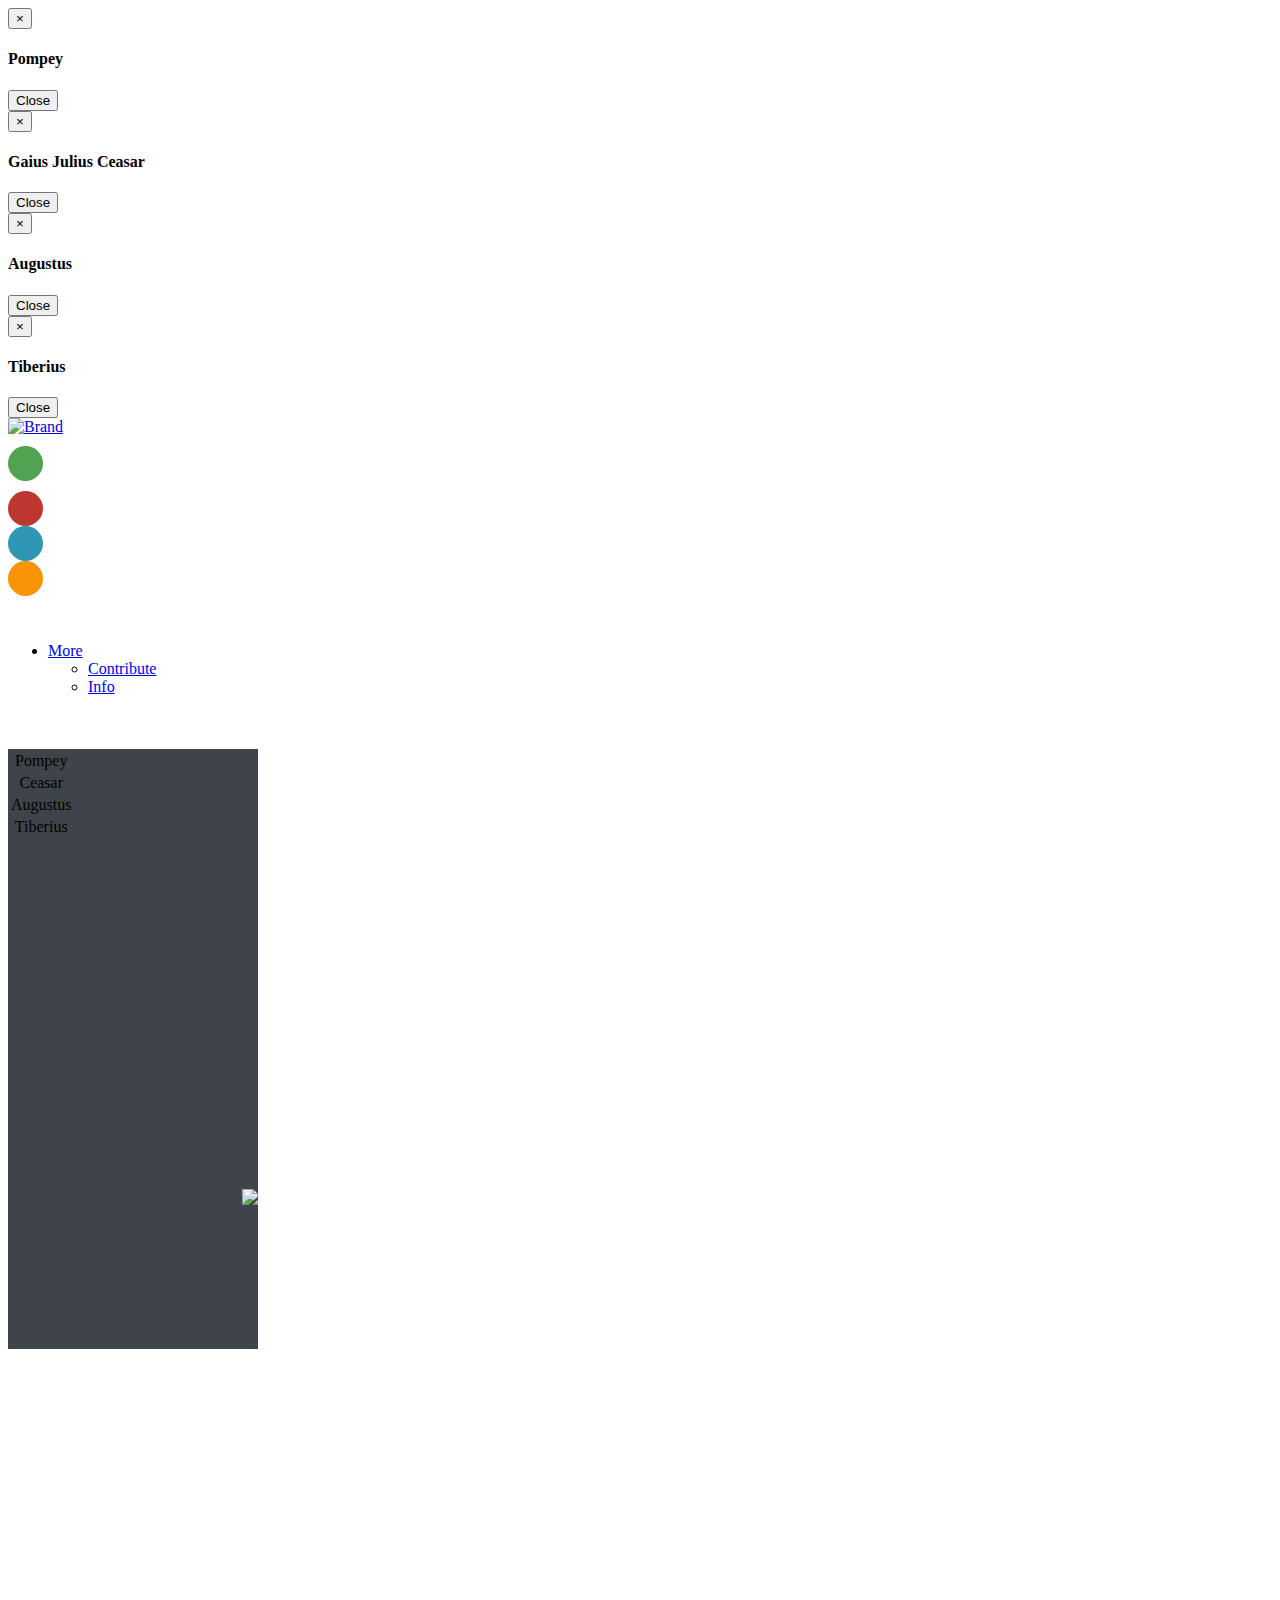
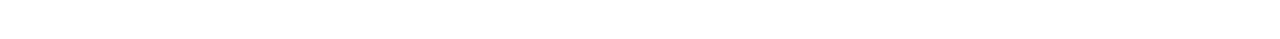
==== index.html @ c71aa2d7 "Slight changes to circles" ====
<!DOCTYPE HTML>
<html>
<head>
<link href="css/simple-slider.css" rel="stylesheet" type="text/css" />
<link href="css/simple-slider-volume.css" rel="stylesheet" type="text/css" />
<link rel="stylesheet" type="text/css" href="./CSS/slatetheme.css">
<link rel="stylesheet" type="text/css" href="./CSS/mainstyle.css">
</head>
<body>
<div class="modal fade" id="myModal1">
  <div class="modal-dialog">
    <div class="modal-content">
      <div class="modal-header">
        <button type="button" class="close" data-dismiss="modal" aria-label="Close"><span aria-hidden="true">&times;</span></button>
        <h4 class="modal-title" id="modalTitle">Pompey</h4>
      </div>
      <div class="modal-body">
        <div id='dynamicText1'></div>

      </div>
      <div class="modal-footer">
        <button type="button" class="btn btn-default" data-dismiss="modal">Close</button>
      </div>
    </div><!-- /.modal-content -->
  </div><!-- /.modal-dialog -->
</div><!-- /.modal -->
<div class="modal fade" id="myModal2">
  <div class="modal-dialog">
    <div class="modal-content">
      <div class="modal-header">
        <button type="button" class="close" data-dismiss="modal" aria-label="Close"><span aria-hidden="true">&times;</span></button>
        <h4 class="modal-title">Gaius Julius Ceasar</h4>
      </div>
      <div class="modal-body">
        <div id='dynamicText2'></div>
      </div>
      <div class="modal-footer">
        <button type="button" class="btn btn-default" data-dismiss="modal">Close</button>
      </div>
    </div><!-- /.modal-content -->
  </div><!-- /.modal-dialog -->
</div><!-- /.modal -->
<div class="modal fade" id="myModal3">
  <div class="modal-dialog">
    <div class="modal-content">
      <div class="modal-header">
        <button type="button" class="close" data-dismiss="modal" aria-label="Close"><span aria-hidden="true">&times;</span></button>
        <h4 class="modal-title">Augustus</h4>
      </div>
      <div class="modal-body">
        <div id='dynamicText3'></div>
      </div>
      <div class="modal-footer">
        <button type="button" class="btn btn-default" data-dismiss="modal">Close</button>
      </div>
    </div><!-- /.modal-content -->
  </div><!-- /.modal-dialog -->
</div><!-- /.modal -->
<div class="modal fade" id="myModal4">
  <div class="modal-dialog">
    <div class="modal-content">
      <div class="modal-header">
        <button type="button" class="close" data-dismiss="modal" aria-label="Close"><span aria-hidden="true">&times;</span></button>
        <h4 class="modal-title">Tiberius</h4>
      </div>
      <div class="modal-body">
        <div id='dynamicText4'></div>
      </div>
      <div class="modal-footer">
        <button type="button" class="btn btn-default" data-dismiss="modal">Close</button>
      </div>
    </div><!-- /.modal-content -->
  </div><!-- /.modal-dialog -->
</div><!-- /.modal -->
<nav class="navbar navbar-fixed-top">
  <div class="container-fluid">
    <div class="navbar-header">
      <a class="navbar-brand" href="#">
        <div class='col-md-1'><img alt="Brand" onclick="showMenu()" src="./supportingFiles/menu.png"/></div>
      </a>
        <div class='col-md-1 col-xs-1' emperorName='Pompey' id="green_circle" data-toggle="modal" data-target="#myModal1">&nbsp;</div>
        <div class='col-md-1 col-xs-1' emperorName='Ceasar'  id="red_circle" data-toggle="modal" data-target="#myModal2">&nbsp;</div>
        <div class='col-md-1 col-xs-1' emperorName='Augustus' id="blue_circle" data-toggle="modal" data-target="#myModal3">&nbsp;</div>
        <div class='col-md-1 col-xs-1' emperorName='Tiberius'  id="yellow_circle" data-toggle="modal" data-target="#myModal4">&nbsp;</div>
        <div id='test'></div>
    </div>

            <ul class="nav navbar-nav navbar-right">
          <li class="dropdown">
          <a href="#" class="dropdown-toggle" data-toggle="dropdown" role="button" aria-expanded="false">More <span class="caret"></span></a>
          <ul class="dropdown-menu" role="menu">
            <li><a href="./coordinateTool.html">Contribute</a></li>
            <li><a href="./creatorInfo.html">Info</a></li>
        </ul>
  </div>
</nav>
<br>
<div class="flyoutMenu" id="fMenu">
    </table>
    <table class="table">
    <table class="table table-hover">
      <tr class="active" colorActive='false' name="Pompey" id="pompeyCell" onclick="cellClicked(this)"><td class="cellText">Pompey</td></tr>
      <tr class="active" colorActive='false' name="Ceasar" id="ceasarCell"onclick="cellClicked(this)"> <td class="cellText"   >Ceasar</td></tr>
      <tr class="active" colorActive='false' name="Augustus" id="augustusCell"onclick="cellClicked(this)"><td class="cellText" >Augustus</td></tr>
      <tr class="active" colorActive='false' name="Tiberius" id="tiberiusCell"onclick="cellClicked(this)"><td class="cellText" >Tiberius</td></tr>
    </table>
  <div id="backArrow"><img src="./supportingFiles/back_arrow.png" onclick='showMenu()'></div>
</div>
<div class='container'>
  <br>
</div> <!-- container1 -->
<div id="map-canvas"></div>
		<div class='container'>
			<div class='row'>
				<br>
			</div>
		</div>
<nav class="navbar navbar-default navbar-fixed-bottom">
  <div class="container">
    <br>
      <div class="col-md-11"id="markerSliderContainer"><input type="text" id="markerSlider1" data-slider="true" data-slider-values="  0,1,2,3,4,5,6,7,8,9,10,11,12,13,14,15,16,17,18,19,20,21,22,23,24,25,26,27,28,29,30,31,32,33,34,35,36,37,38,39,40,41,42,43,44,45,46,47,48,49
          ,50,51,52,53,54,55,56,57,58,59,60,61,62,63,64,65,66,67,68,69,70,71,72,73,74,75,76,77,78,79,80,81,82,83,84,85,86,87,88,89,90,91,92,93,94,95,96,97,98,99,100" data-slider-equal-steps="true" data-slider-snap="true" data-slider-theme="volume"></div>
          <span id= "dateShower"></span>
      </div>

</nav>
</body>
<script type="text/javascript"src="https://maps.googleapis.com/maps/api/js?key=AIzaSyA7vd5oA88NdzuspAiLxOFWkpQje3lYfX4"></script> <!-- mapsjs -->
<script src="./JS/dateStrings.js"></script>
<script src="./JS/PersonClass.js"></script>
<script src="./JS/infoData1.js"></script>
<script src="./JS/ceasarLocations.js"></script>
<script src="./JS/pompeyLocations.js"></script>
<script src="./JS/emperors.js"></script>
<script src="./JS/jquery-2.1.1.js"></script> <!-- slider stuff -->
<script src="./JS/bootstrap.min.js"></script> <!-- personaljs -->
<script src="./JS/mainScript.js"></script>	<!-- 	personaljs -->
<script src="./JS/simple-slider.js"></script>  <!-- slider stuff -->
<script src="./JS/plots3.js"></script>
<script src="./JS/plots4.js"></script>
</html>
---- CSS/mainstyle.css ----
#test
{
	background-color: purple;
	height: 30px;
	width: 30;
	opacity: 0;
}

.flyoutMenu
{
	height:600px; 
	width:250px;
	background-color: #3F444A;
	position: fixed;
	margin-top: 1.5%;
	z-index: 100;

}

.cellText
{
	text-align: center;
}

#backArrow
{
	margin-top: 140%;
	float: right;
}



#map-canvas 
{ 
	margin-left: auto;
	margin-right: auto;
	height: 99%;
	width: 100%;
	position: absolute;

}

#map-canvas-tool 
{ 
	margin-left: auto;
	margin-right: auto;
	height: 450px;
	width: 100%;

}


#markerSlider1
{
	position: fixed;
}

#dateShower
{
	vertical-align: top;
}

#green_circle
{
	margin-top: 10px;	
	width: 35px;
	height: 35px;
	border-radius: 99px;
	background-color: #51a351;
	margin-right: 3px;

}

#red_circle
{
	margin-top: 10px;
	width: 35px;
	height: 35px;
	border-radius: 99px;
	background-color: #bd362f;

}

#blue_circle
{
	width: 35px;
	height: 35px;
	border-radius: 99px;
	background-color: #2f96b4;
	margin-right: 3px;

}

#yellow_circle
{
	width: 35px;
	height: 35px;
	border-radius: 99px;
	background-color: #f89406;

}
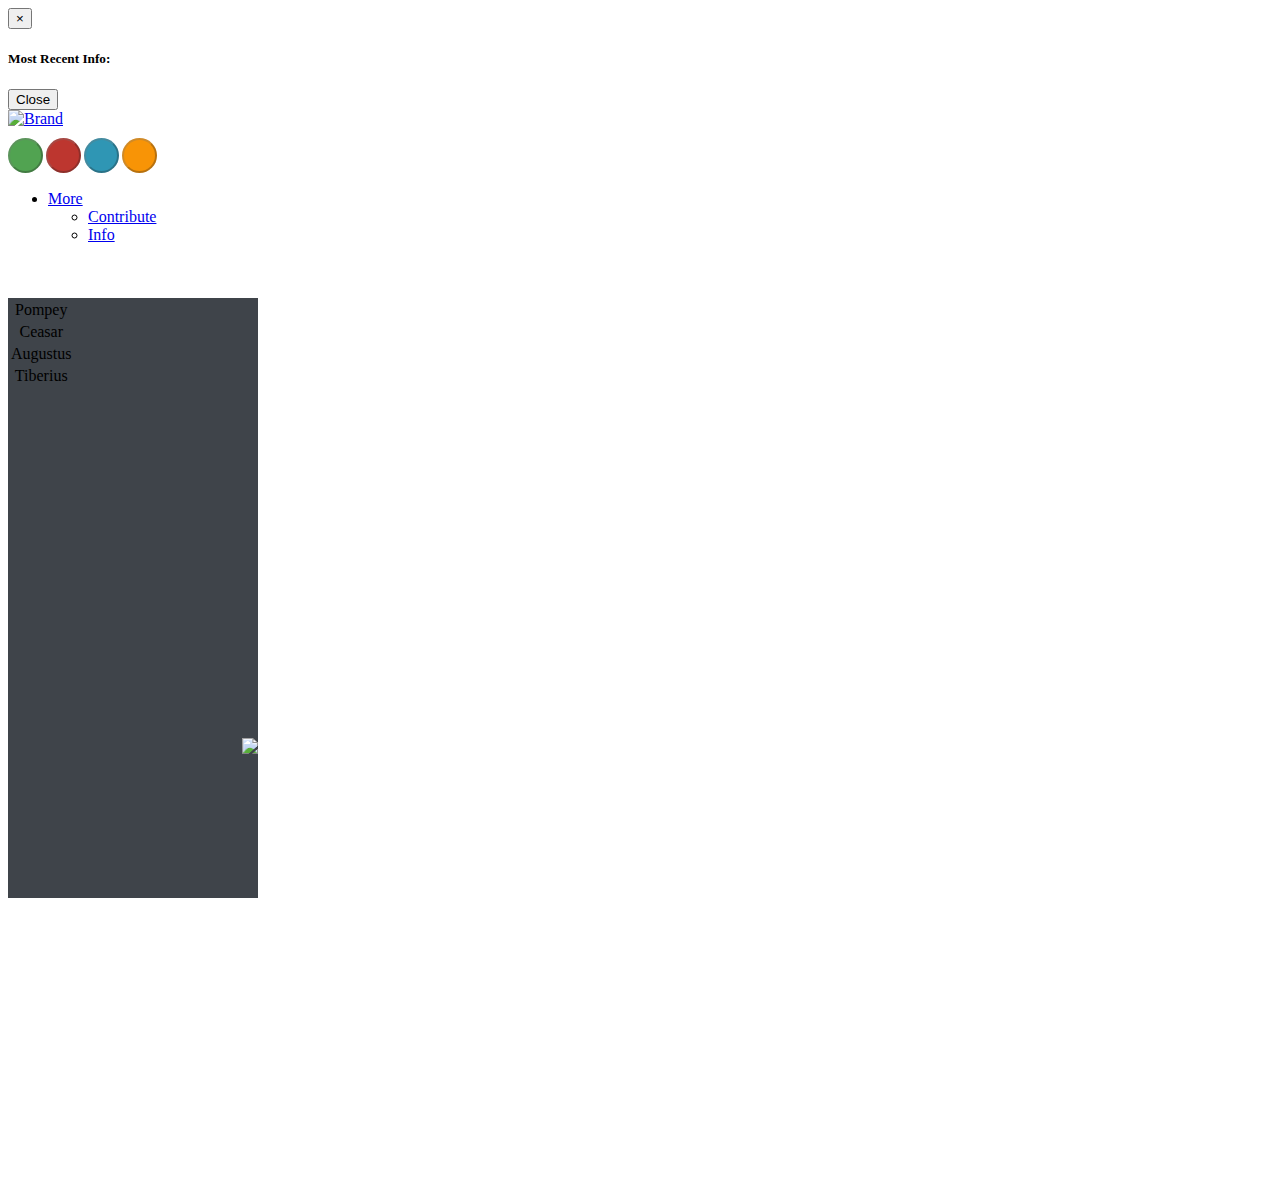
==== commit 0c0f9b86: "Circles and Info work." ====
--- a/index.html
+++ b/index.html
@@ -7,64 +7,16 @@
 <link rel="stylesheet" type="text/css" href="./CSS/mainstyle.css">
 </head>
 <body>
-<div class="modal fade" id="myModal1">
+<div class="modal" id="myModal1">
   <div class="modal-dialog">
     <div class="modal-content">
       <div class="modal-header">
         <button type="button" class="close" data-dismiss="modal" aria-label="Close"><span aria-hidden="true">&times;</span></button>
-        <h4 class="modal-title" id="modalTitle">Pompey</h4>
+        <h4 class="modal-title" id="modalTitle"></h4>
       </div>
       <div class="modal-body">
-        <div id='dynamicText1'></div>
-
-      </div>
-      <div class="modal-footer">
-        <button type="button" class="btn btn-default" data-dismiss="modal">Close</button>
-      </div>
-    </div><!-- /.modal-content -->
-  </div><!-- /.modal-dialog -->
-</div><!-- /.modal -->
-<div class="modal fade" id="myModal2">
-  <div class="modal-dialog">
-    <div class="modal-content">
-      <div class="modal-header">
-        <button type="button" class="close" data-dismiss="modal" aria-label="Close"><span aria-hidden="true">&times;</span></button>
-        <h4 class="modal-title">Gaius Julius Ceasar</h4>
-      </div>
-      <div class="modal-body">
-        <div id='dynamicText2'></div>
-      </div>
-      <div class="modal-footer">
-        <button type="button" class="btn btn-default" data-dismiss="modal">Close</button>
-      </div>
-    </div><!-- /.modal-content -->
-  </div><!-- /.modal-dialog -->
-</div><!-- /.modal -->
-<div class="modal fade" id="myModal3">
-  <div class="modal-dialog">
-    <div class="modal-content">
-      <div class="modal-header">
-        <button type="button" class="close" data-dismiss="modal" aria-label="Close"><span aria-hidden="true">&times;</span></button>
-        <h4 class="modal-title">Augustus</h4>
-      </div>
-      <div class="modal-body">
-        <div id='dynamicText3'></div>
-      </div>
-      <div class="modal-footer">
-        <button type="button" class="btn btn-default" data-dismiss="modal">Close</button>
-      </div>
-    </div><!-- /.modal-content -->
-  </div><!-- /.modal-dialog -->
-</div><!-- /.modal -->
-<div class="modal fade" id="myModal4">
-  <div class="modal-dialog">
-    <div class="modal-content">
-      <div class="modal-header">
-        <button type="button" class="close" data-dismiss="modal" aria-label="Close"><span aria-hidden="true">&times;</span></button>
-        <h4 class="modal-title">Tiberius</h4>
-      </div>
-      <div class="modal-body">
-        <div id='dynamicText4'></div>
+        <h5>Most Recent Info: </h5>
+        <div id='dynamicText'></div>
       </div>
       <div class="modal-footer">
         <button type="button" class="btn btn-default" data-dismiss="modal">Close</button>
@@ -78,11 +30,10 @@
       <a class="navbar-brand" href="#">
         <div class='col-md-1'><img alt="Brand" onclick="showMenu()" src="./supportingFiles/menu.png"/></div>
       </a>
-        <div class='col-md-1 col-xs-1' emperorName='Pompey' id="green_circle" data-toggle="modal" data-target="#myModal1">&nbsp;</div>
-        <div class='col-md-1 col-xs-1' emperorName='Ceasar'  id="red_circle" data-toggle="modal" data-target="#myModal2">&nbsp;</div>
-        <div class='col-md-1 col-xs-1' emperorName='Augustus' id="blue_circle" data-toggle="modal" data-target="#myModal3">&nbsp;</div>
-        <div class='col-md-1 col-xs-1' emperorName='Tiberius'  id="yellow_circle" data-toggle="modal" data-target="#myModal4">&nbsp;</div>
-        <div id='test'></div>
+        <button disabled  class="col-md-2 btn btn-success" name='Pompey'   id="green_circle"  data-toggle="modal" data-target="#myModal1" onclick="showModal(this, circleNum)"></buton>
+        <button disabled class="col-md-2 btn btn-danger" name='Ceasar'    id="red_circle"  data-toggle="modal" data-target="#myModal1" onclick="showModal(this, circleNum)"></buton>
+        <button disabled class="col-md-2 btn btn-info" name='Augustus'    id="blue_circle"  data-toggle="modal" data-target="#myModal1" onclick="showModal(this, circleNum)"></buton>
+        <button disabled class="col-md-2 btn btn-warning" name='Tiberius' id="yellow_circle"  data-toggle="modal" data-target="#myModal1" onclick="showModal(this, circleNum)"></buton>
     </div>
 
             <ul class="nav navbar-nav navbar-right">
@@ -99,10 +50,10 @@
     </table>
     <table class="table">
     <table class="table table-hover">
-      <tr class="active" colorActive='false' name="Pompey" id="pompeyCell" onclick="cellClicked(this)"><td class="cellText">Pompey</td></tr>
-      <tr class="active" colorActive='false' name="Ceasar" id="ceasarCell"onclick="cellClicked(this)"> <td class="cellText"   >Ceasar</td></tr>
-      <tr class="active" colorActive='false' name="Augustus" id="augustusCell"onclick="cellClicked(this)"><td class="cellText" >Augustus</td></tr>
-      <tr class="active" colorActive='false' name="Tiberius" id="tiberiusCell"onclick="cellClicked(this)"><td class="cellText" >Tiberius</td></tr>
+      <tr class="active" colorActive='false' name="Pompey" id="pompeyCell"    onclick="cellClicked(this,'green_circle')"><td class="cellText">Pompey</td></tr>
+      <tr class="active" colorActive='false' name="Ceasar" id="ceasarCell"    onclick="cellClicked(this,'red_circle')"> <td class="cellText"   >Ceasar</td></tr>
+      <tr class="active" colorActive='false' name="Augustus" id="augustusCell"onclick="cellClicked(this,'blue_circle')"><td class="cellText" >Augustus</td></tr>
+      <tr class="active" colorActive='false' name="Tiberius" id="tiberiusCell"onclick="cellClicked(this,'yellow_circle')"><td class="cellText" >Tiberius</td></tr>
     </table>
   <div id="backArrow"><img src="./supportingFiles/back_arrow.png" onclick='showMenu()'></div>
 </div>
--- a/CSS/mainstyle.css
+++ b/CSS/mainstyle.css
@@ -9,7 +9,7 @@
 
 .flyoutMenu
 {
-	height:600px; 
+	height:600px;
 	width:250px;
 	background-color: #3F444A;
 	position: fixed;
@@ -31,8 +31,8 @@
 
 
 
-#map-canvas 
-{ 
+#map-canvas
+{
 	margin-left: auto;
 	margin-right: auto;
 	height: 99%;
@@ -41,8 +41,8 @@
 
 }
 
-#map-canvas-tool 
-{ 
+#map-canvas-tool
+{
 	margin-left: auto;
 	margin-right: auto;
 	height: 450px;
@@ -63,7 +63,7 @@
 
 #green_circle
 {
-	margin-top: 10px;	
+	margin-top: 10px;
 	width: 35px;
 	height: 35px;
 	border-radius: 99px;
@@ -79,11 +79,13 @@
 	height: 35px;
 	border-radius: 99px;
 	background-color: #bd362f;
+	margin-right: 3px;
 
 }
 
 #blue_circle
 {
+	margin-top: 10px;
 	width: 35px;
 	height: 35px;
 	border-radius: 99px;
@@ -94,9 +96,10 @@
 
 #yellow_circle
 {
+	margin-top: 10px;
 	width: 35px;
 	height: 35px;
 	border-radius: 99px;
 	background-color: #f89406;
 
-}+}
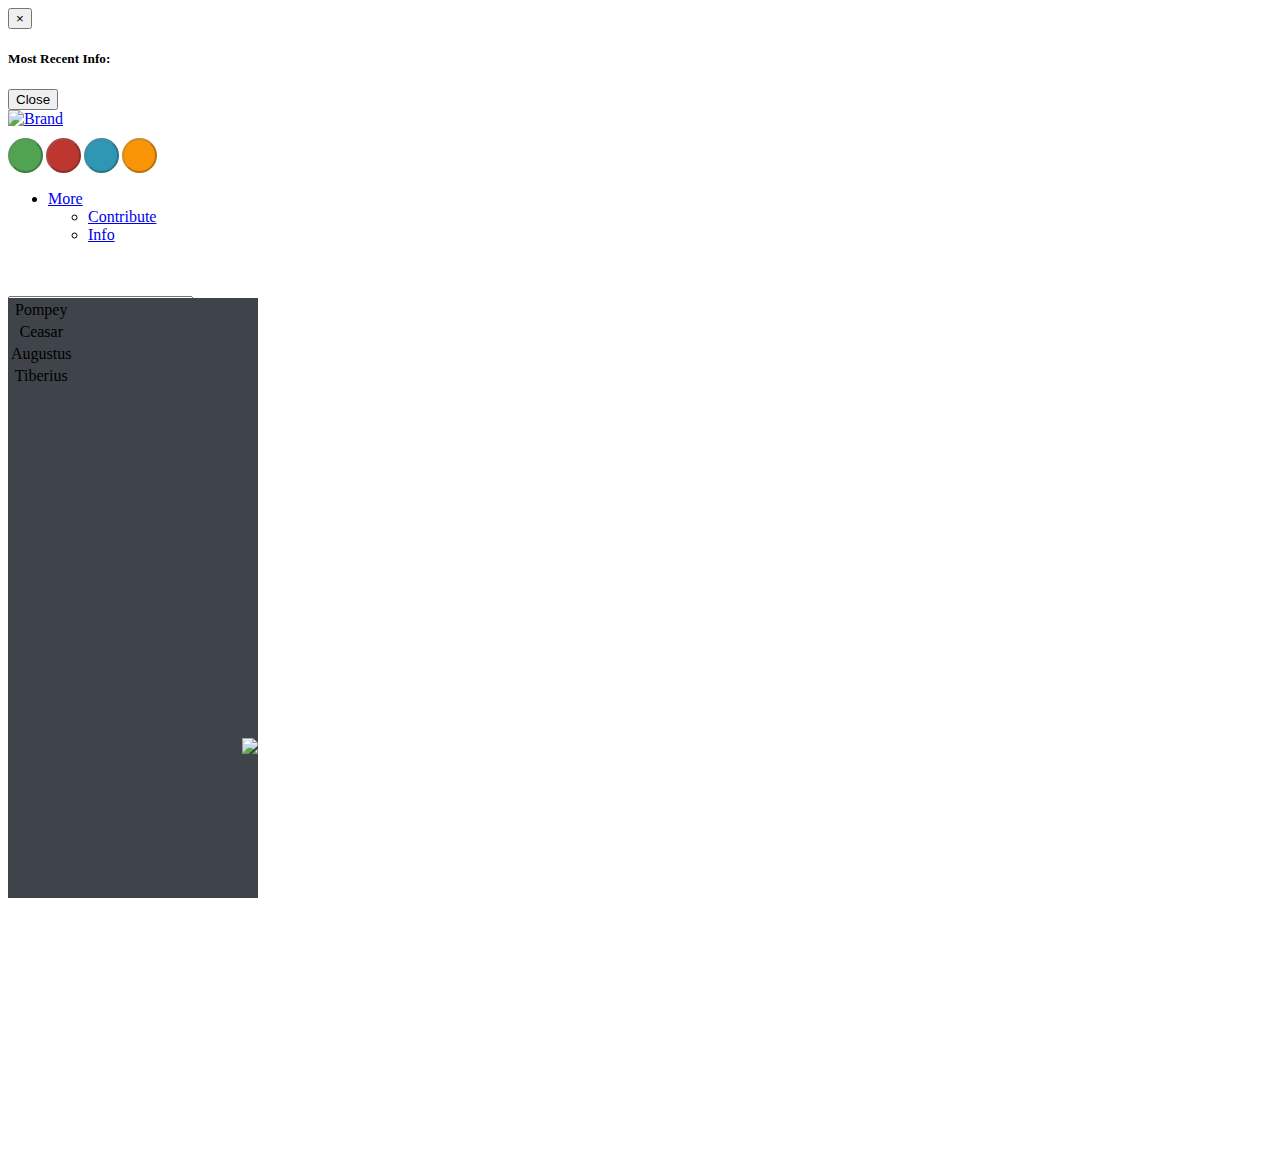
==== commit 4b9fd3ea: "small updates no functional chnages" ====
--- a/index.html
+++ b/index.html
@@ -5,80 +5,72 @@
 <link href="css/simple-slider-volume.css" rel="stylesheet" type="text/css" />
 <link rel="stylesheet" type="text/css" href="./CSS/slatetheme.css">
 <link rel="stylesheet" type="text/css" href="./CSS/mainstyle.css">
+<title>Moving Rome</title>
 </head>
 <body>
-<div class="modal" id="myModal1">
-  <div class="modal-dialog">
-    <div class="modal-content">
-      <div class="modal-header">
-        <button type="button" class="close" data-dismiss="modal" aria-label="Close"><span aria-hidden="true">&times;</span></button>
-        <h4 class="modal-title" id="modalTitle"></h4>
-      </div>
-      <div class="modal-body">
-        <h5>Most Recent Info: </h5>
-        <div id='dynamicText'></div>
-      </div>
-      <div class="modal-footer">
-        <button type="button" class="btn btn-default" data-dismiss="modal">Close</button>
-      </div>
-    </div><!-- /.modal-content -->
-  </div><!-- /.modal-dialog -->
-</div><!-- /.modal -->
-<nav class="navbar navbar-fixed-top">
-  <div class="container-fluid">
-    <div class="navbar-header">
-      <a class="navbar-brand" href="#">
-        <div class='col-md-1'><img alt="Brand" onclick="showMenu()" src="./supportingFiles/menu.png"/></div>
-      </a>
+  <div class="modal" id="myModal1">
+    <div class="modal-dialog">
+      <div class="modal-content">
+        <div class="modal-header">
+          <button type="button" class="close" data-dismiss="modal" aria-label="Close"><span aria-hidden="true">&times;</span></button>
+          <h4 class="modal-title" id="modalTitle"></h4>
+        </div>
+        <div class="modal-body">
+          <h5>Most Recent Info: </h5>
+          <div id='dynamicText'></div>
+        </div>
+        <div class="modal-footer">
+          <button type="button" class="btn btn-default" data-dismiss="modal">Close</button>
+        </div>
+      </div><!-- /.modal-content -->
+    </div><!-- /.modal-dialog -->
+  </div><!-- /.modal -->
+  <nav class="navbar navbar-fixed-top">
+    <div class="container-fluid">
+      <div class="navbar-header">
+        <a class="navbar-brand" href="#">
+          <div class='col-md-1'><img alt="Brand" onclick="showMenu()" src="./supportingFiles/menu.png"/></div>
+        </a>
         <button disabled  class="col-md-2 btn btn-success" name='Pompey'   id="green_circle"  data-toggle="modal" data-target="#myModal1" onclick="showModal(this, circleNum)"></buton>
         <button disabled class="col-md-2 btn btn-danger" name='Ceasar'    id="red_circle"  data-toggle="modal" data-target="#myModal1" onclick="showModal(this, circleNum)"></buton>
         <button disabled class="col-md-2 btn btn-info" name='Augustus'    id="blue_circle"  data-toggle="modal" data-target="#myModal1" onclick="showModal(this, circleNum)"></buton>
         <button disabled class="col-md-2 btn btn-warning" name='Tiberius' id="yellow_circle"  data-toggle="modal" data-target="#myModal1" onclick="showModal(this, circleNum)"></buton>
-    </div>
-
-            <ul class="nav navbar-nav navbar-right">
+      </div>
+        <ul class="nav navbar-nav navbar-right">
           <li class="dropdown">
           <a href="#" class="dropdown-toggle" data-toggle="dropdown" role="button" aria-expanded="false">More <span class="caret"></span></a>
           <ul class="dropdown-menu" role="menu">
             <li><a href="./coordinateTool.html">Contribute</a></li>
             <li><a href="./creatorInfo.html">Info</a></li>
         </ul>
-  </div>
-</nav>
-<br>
-<div class="flyoutMenu" id="fMenu">
-    </table>
-    <table class="table">
-    <table class="table table-hover">
-      <tr class="active" colorActive='false' name="Pompey" id="pompeyCell"    onclick="cellClicked(this,'green_circle')"><td class="cellText">Pompey</td></tr>
-      <tr class="active" colorActive='false' name="Ceasar" id="ceasarCell"    onclick="cellClicked(this,'red_circle')"> <td class="cellText"   >Ceasar</td></tr>
-      <tr class="active" colorActive='false' name="Augustus" id="augustusCell"onclick="cellClicked(this,'blue_circle')"><td class="cellText" >Augustus</td></tr>
-      <tr class="active" colorActive='false' name="Tiberius" id="tiberiusCell"onclick="cellClicked(this,'yellow_circle')"><td class="cellText" >Tiberius</td></tr>
-    </table>
-  <div id="backArrow"><img src="./supportingFiles/back_arrow.png" onclick='showMenu()'></div>
-</div>
-<div class='container'>
+      </ul> <!--nav navbar-nav navbar-right -->
+    </div> <!--container-fluid -->
+  </nav> <!--navbar navbar-fixed-top -->
   <br>
-</div> <!-- container1 -->
-<div id="map-canvas"></div>
-		<div class='container'>
-			<div class='row'>
-				<br>
-			</div>
-		</div>
-<nav class="navbar navbar-default navbar-fixed-bottom">
-  <div class="container">
-    <br>
+  <div class="flyoutMenu" id="fMenu">
+      <table class="table">
+      </table>
+      <table class="table table-hover">
+        <tr class="active" colorActive='false' name="Pompey" id="pompeyCell"    onclick="cellClicked(this,'green_circle')"><td class="cellText">Pompey</td></tr>
+        <tr class="active" colorActive='false' name="Ceasar" id="ceasarCell"    onclick="cellClicked(this,'red_circle')"> <td class="cellText"   >Ceasar</td></tr>
+        <tr class="active" colorActive='false' name="Augustus" id="augustusCell"onclick="cellClicked(this,'blue_circle')"><td class="cellText" >Augustus</td></tr>
+        <tr class="active" colorActive='false' name="Tiberius" id="tiberiusCell"onclick="cellClicked(this,'yellow_circle')"><td class="cellText" >Tiberius</td></tr>
+      </table>
+    <div id="backArrow"><img src="./supportingFiles/back_arrow.png" onclick='showMenu()'></div>
+  </div> <!-- flyoutMenu -->
+  <div id="map-canvas"></div>
+  <nav class="navbar navbar-default navbar-fixed-bottom">
+    <div class="container">
+      <br>
       <div class="col-md-11"id="markerSliderContainer"><input type="text" id="markerSlider1" data-slider="true" data-slider-values="  0,1,2,3,4,5,6,7,8,9,10,11,12,13,14,15,16,17,18,19,20,21,22,23,24,25,26,27,28,29,30,31,32,33,34,35,36,37,38,39,40,41,42,43,44,45,46,47,48,49
-          ,50,51,52,53,54,55,56,57,58,59,60,61,62,63,64,65,66,67,68,69,70,71,72,73,74,75,76,77,78,79,80,81,82,83,84,85,86,87,88,89,90,91,92,93,94,95,96,97,98,99,100" data-slider-equal-steps="true" data-slider-snap="true" data-slider-theme="volume"></div>
-          <span id= "dateShower"></span>
+            ,50,51,52,53,54,55,56,57,58,59,60,61,62,63,64,65,66,67,68,69,70,71,72,73,74,75,76,77,78,79,80,81,82,83,84,85,86,87,88,89,90,91,92,93,94,95,96,97,98,99,100" data-slider-equal-steps="true" data-slider-snap="true" data-slider-theme="volume">
       </div>
-
-</nav>
+      <span id= "dateShower"></span>
+    </div>
+  </nav>
 </body>
 <script type="text/javascript"src="https://maps.googleapis.com/maps/api/js?key=AIzaSyA7vd5oA88NdzuspAiLxOFWkpQje3lYfX4"></script> <!-- mapsjs -->
 <script src="./JS/dateStrings.js"></script>
-<script src="./JS/PersonClass.js"></script>
 <script src="./JS/infoData1.js"></script>
 <script src="./JS/ceasarLocations.js"></script>
 <script src="./JS/pompeyLocations.js"></script>
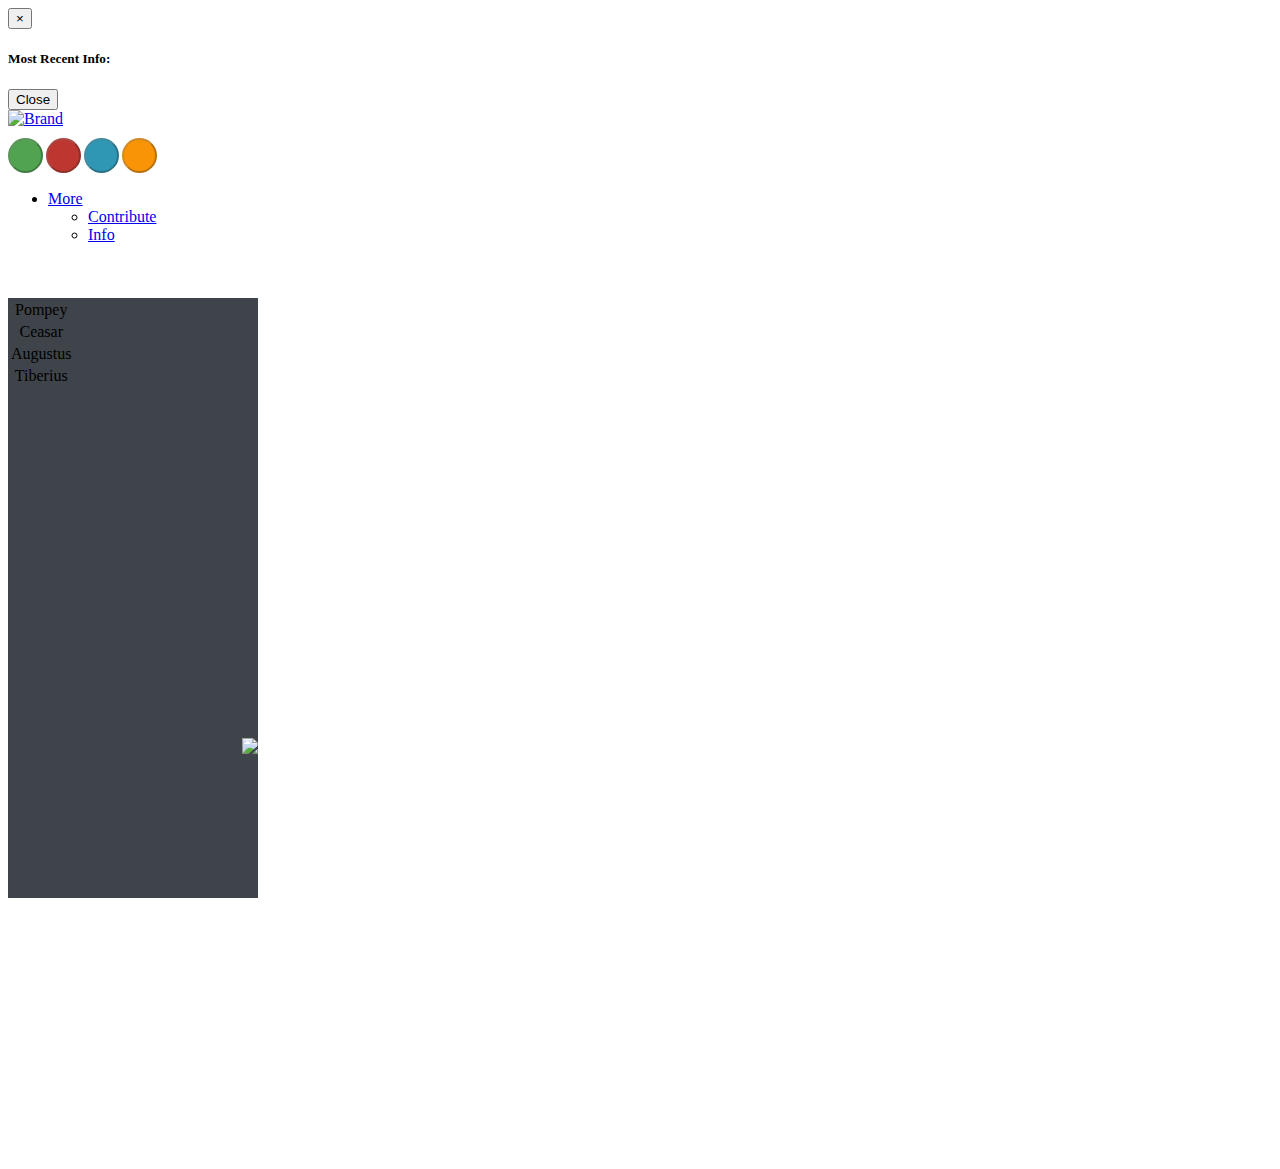
==== commit 0cc5d25b: "first look into new slider" ====
--- a/index.html
+++ b/index.html
@@ -1,8 +1,6 @@
 <!DOCTYPE HTML>
 <html>
 <head>
-<link href="css/simple-slider.css" rel="stylesheet" type="text/css" />
-<link href="css/simple-slider-volume.css" rel="stylesheet" type="text/css" />
 <link rel="stylesheet" type="text/css" href="./CSS/slatetheme.css">
 <link rel="stylesheet" type="text/css" href="./CSS/mainstyle.css">
 <title>Moving Rome</title>
@@ -62,8 +60,10 @@
   <nav class="navbar navbar-default navbar-fixed-bottom">
     <div class="container">
       <br>
-      <div class="col-md-11"id="markerSliderContainer"><input type="text" id="markerSlider1" data-slider="true" data-slider-values="  0,1,2,3,4,5,6,7,8,9,10,11,12,13,14,15,16,17,18,19,20,21,22,23,24,25,26,27,28,29,30,31,32,33,34,35,36,37,38,39,40,41,42,43,44,45,46,47,48,49
-            ,50,51,52,53,54,55,56,57,58,59,60,61,62,63,64,65,66,67,68,69,70,71,72,73,74,75,76,77,78,79,80,81,82,83,84,85,86,87,88,89,90,91,92,93,94,95,96,97,98,99,100" data-slider-equal-steps="true" data-slider-snap="true" data-slider-theme="volume">
+<!--       <div class="col-md-11"id="markerSliderContainer"><input type="text" id="markerSlider1" data-slider="true" data-slider-values="  0,1,2,3,4,5,6,7,8,9,10,11,12,13,14,15,16,17,18,19,20,21,22,23,24,25,26,27,28,29,30,31,32,33,34,35,36,37,38,39,40,41,42,43,44,45,46,47,48,49
+            ,50,51,52,53,54,55,56,57,58,59,60,61,62,63,64,65,66,67,68,69,70,71,72,73,74,75,76,77,78,79,80,81,82,83,84,85,86,87,88,89,90,91,92,93,94,95,96,97,98,99,100" data-slider-equal-steps="true" data-slider-snap="true" data-slider-theme="volume"> -->
+            <input type="range" name="slider-fill" id="slider-fill" value="0" min="0" max="100" data-highlight="true" />
+
       </div>
       <span id= "dateShower"></span>
     </div>
@@ -75,10 +75,10 @@
 <script src="./JS/ceasarLocations.js"></script>
 <script src="./JS/pompeyLocations.js"></script>
 <script src="./JS/emperors.js"></script>
-<script src="./JS/jquery-2.1.1.js"></script> <!-- slider stuff -->
+<script src="http://code.jquery.com/jquery-1.8.1.min.js"></script>
+<script src="http://code.jquery.com/mobile/1.2.0/jquery.mobile-1.2.0.min.js"></script>
 <script src="./JS/bootstrap.min.js"></script> <!-- personaljs -->
 <script src="./JS/mainScript.js"></script>	<!-- 	personaljs -->
-<script src="./JS/simple-slider.js"></script>  <!-- slider stuff -->
 <script src="./JS/plots3.js"></script>
 <script src="./JS/plots4.js"></script>
 </html>
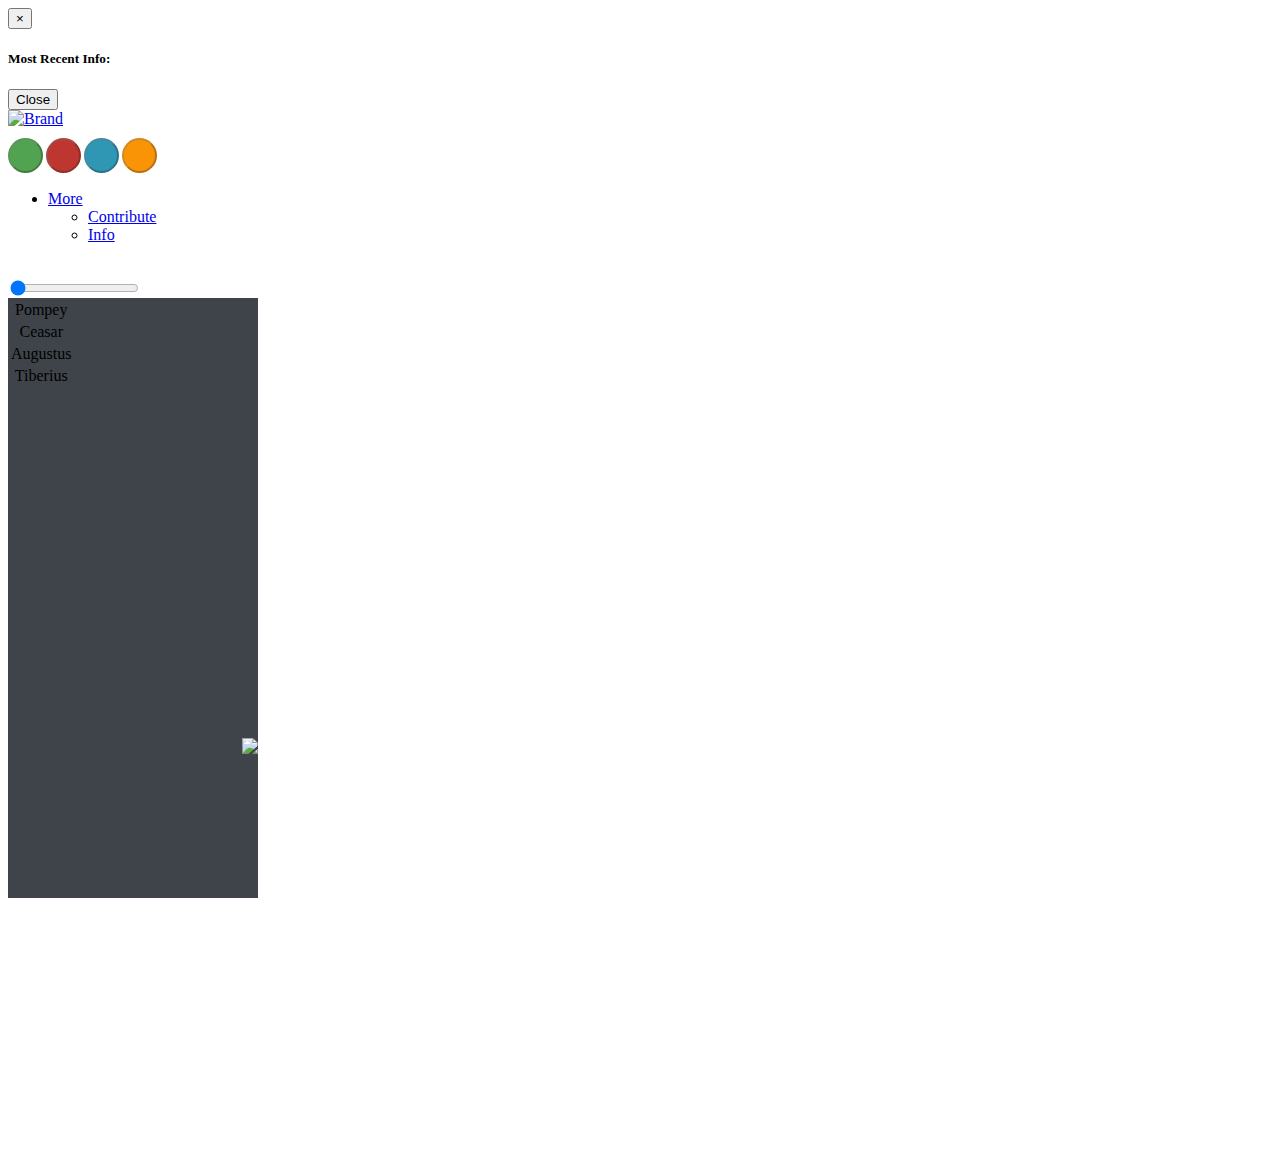
==== commit e1499e68: "tidied up HTML" ====
--- a/index.html
+++ b/index.html
@@ -2,10 +2,12 @@
 <html>
 <head>
 <link rel="stylesheet" type="text/css" href="./CSS/slatetheme.css">
+<link rel="stylesheet" type="text/css" href="./CSS/rangeslider.css">
 <link rel="stylesheet" type="text/css" href="./CSS/mainstyle.css">
 <title>Moving Rome</title>
 </head>
 <body>
+<!-- modal -->
   <div class="modal" id="myModal1">
     <div class="modal-dialog">
       <div class="modal-content">
@@ -23,16 +25,17 @@
       </div><!-- /.modal-content -->
     </div><!-- /.modal-dialog -->
   </div><!-- /.modal -->
+<!-- navbar -->
   <nav class="navbar navbar-fixed-top">
     <div class="container-fluid">
       <div class="navbar-header">
         <a class="navbar-brand" href="#">
           <div class='col-md-1'><img alt="Brand" onclick="showMenu()" src="./supportingFiles/menu.png"/></div>
         </a>
-        <button disabled  class="col-md-2 btn btn-success" name='Pompey'   id="green_circle"  data-toggle="modal" data-target="#myModal1" onclick="showModal(this, circleNum)"></buton>
-        <button disabled class="col-md-2 btn btn-danger" name='Ceasar'    id="red_circle"  data-toggle="modal" data-target="#myModal1" onclick="showModal(this, circleNum)"></buton>
-        <button disabled class="col-md-2 btn btn-info" name='Augustus'    id="blue_circle"  data-toggle="modal" data-target="#myModal1" onclick="showModal(this, circleNum)"></buton>
-        <button disabled class="col-md-2 btn btn-warning" name='Tiberius' id="yellow_circle"  data-toggle="modal" data-target="#myModal1" onclick="showModal(this, circleNum)"></buton>
+        <button disabled  class="col-md-2 col-xs-1 btn btn-success" name='Pompey' id="green_circle" data-toggle="modal" data-target="#myModal1" onclick="showModal(this, circleNum)"></buton>
+        <button disabled class="col-md-2 col-xs-1 btn btn-danger" name='Ceasar' id="red_circle" data-toggle="modal" data-target="#myModal1" onclick="showModal(this, circleNum)"></buton>
+        <button disabled class="col-md-2 col-xs-1 btn btn-info" name='Augustus' id="blue_circle" data-toggle="modal" data-target="#myModal1" onclick="showModal(this, circleNum)"></buton>
+        <button disabled class="col-md-2 col-xs-1 btn btn-warning" name='Tiberius' id="yellow_circle" data-toggle="modal" data-target="#myModal1" onclick="showModal(this, circleNum)"></buton>
       </div>
         <ul class="nav navbar-nav navbar-right">
           <li class="dropdown">
@@ -40,34 +43,33 @@
           <ul class="dropdown-menu" role="menu">
             <li><a href="./coordinateTool.html">Contribute</a></li>
             <li><a href="./creatorInfo.html">Info</a></li>
-        </ul>
+         </ul> <!-- .dropdown-menu -->
       </ul> <!--nav navbar-nav navbar-right -->
     </div> <!--container-fluid -->
   </nav> <!--navbar navbar-fixed-top -->
-  <br>
+<!-- flyout -->
+<br>
   <div class="flyoutMenu" id="fMenu">
-      <table class="table">
-      </table>
       <table class="table table-hover">
-        <tr class="active" colorActive='false' name="Pompey" id="pompeyCell"    onclick="cellClicked(this,'green_circle')"><td class="cellText">Pompey</td></tr>
-        <tr class="active" colorActive='false' name="Ceasar" id="ceasarCell"    onclick="cellClicked(this,'red_circle')"> <td class="cellText"   >Ceasar</td></tr>
-        <tr class="active" colorActive='false' name="Augustus" id="augustusCell"onclick="cellClicked(this,'blue_circle')"><td class="cellText" >Augustus</td></tr>
-        <tr class="active" colorActive='false' name="Tiberius" id="tiberiusCell"onclick="cellClicked(this,'yellow_circle')"><td class="cellText" >Tiberius</td></tr>
+        <tr class="active" colorActive='false' name="Pompey" id="pompeyCell" onclick="cellClicked(this,'green_circle')"><td class="cellText">Pompey</td></tr>
+        <tr class="active" colorActive='false' name="Ceasar" id="ceasarCell" onclick="cellClicked(this,'red_circle')"> <td class="cellText"   >Ceasar</td></tr>
+        <tr class="active" colorActive='false' name="Augustus" id="augustusCell" onclick="cellClicked(this,'blue_circle')"><td class="cellText" >Augustus</td></tr>
+        <tr class="active" colorActive='false' name="Tiberius" id="tiberiusCell" onclick="cellClicked(this,'yellow_circle')"><td class="cellText" >Tiberius</td></tr>
       </table>
     <div id="backArrow"><img src="./supportingFiles/back_arrow.png" onclick='showMenu()'></div>
   </div> <!-- flyoutMenu -->
+<!-- map -->
   <div id="map-canvas"></div>
+<!-- footer navbar -->
   <nav class="navbar navbar-default navbar-fixed-bottom">
     <div class="container">
-      <br>
-<!--       <div class="col-md-11"id="markerSliderContainer"><input type="text" id="markerSlider1" data-slider="true" data-slider-values="  0,1,2,3,4,5,6,7,8,9,10,11,12,13,14,15,16,17,18,19,20,21,22,23,24,25,26,27,28,29,30,31,32,33,34,35,36,37,38,39,40,41,42,43,44,45,46,47,48,49
-            ,50,51,52,53,54,55,56,57,58,59,60,61,62,63,64,65,66,67,68,69,70,71,72,73,74,75,76,77,78,79,80,81,82,83,84,85,86,87,88,89,90,91,92,93,94,95,96,97,98,99,100" data-slider-equal-steps="true" data-slider-snap="true" data-slider-theme="volume"> -->
-            <input type="range" name="slider-fill" id="slider-fill" value="0" min="0" max="100" data-highlight="true" />
-
-      </div>
-      <span id= "dateShower"></span>
-    </div>
-  </nav>
+          <div class="col-md-12">
+            <input  id="slider" type="range" min="0" step='1' max="100" value="0">
+            <input type="text" size="8" value="" id="dateShower"></input>
+            <!-- <button id="dateButton" class="btn btn-primary">Go</button> -->
+          </div>
+      </div><!-- container -->
+  </nav><!-- footer navbar -->
 </body>
 <script type="text/javascript"src="https://maps.googleapis.com/maps/api/js?key=AIzaSyA7vd5oA88NdzuspAiLxOFWkpQje3lYfX4"></script> <!-- mapsjs -->
 <script src="./JS/dateStrings.js"></script>
@@ -75,8 +77,8 @@
 <script src="./JS/ceasarLocations.js"></script>
 <script src="./JS/pompeyLocations.js"></script>
 <script src="./JS/emperors.js"></script>
-<script src="http://code.jquery.com/jquery-1.8.1.min.js"></script>
-<script src="http://code.jquery.com/mobile/1.2.0/jquery.mobile-1.2.0.min.js"></script>
+<script src="http://code.jquery.com/jquery-2.0.0.min.js"></script>
+<script src="./JS/rangeslider.min.js"></script>
 <script src="./JS/bootstrap.min.js"></script> <!-- personaljs -->
 <script src="./JS/mainScript.js"></script>	<!-- 	personaljs -->
 <script src="./JS/plots3.js"></script>
--- a/CSS/rangeslider.css
+++ b/CSS/rangeslider.css
@@ -0,0 +1,89 @@
+.rangeslider,
+.rangeslider__fill {
+  background: #808080;
+  display: inline-block;
+  height: 10px;
+  width: 80%;
+  -webkit-box-shadow: inset 0px 1px 3px rgba(0, 0, 0, 0.3);
+  -moz-box-shadow: inset 0px 1px 3px rgba(0, 0, 0, 0.3);
+  box-shadow: inset 0px 1px 3px rgba(0, 0, 0, 0.3);
+  -webkit-border-radius: 10px;
+  -moz-border-radius: 10px;
+  -ms-border-radius: 10px;
+  -o-border-radius: 10px;
+  border-radius: 10px;
+}
+
+.rangeslider {
+  position: relative;
+}
+
+.rangeslider--disabled {
+  filter: progid:DXImageTransform.Microsoft.Alpha(Opacity=40);
+  opacity: 0.4;
+}
+
+.rangeslider__fill {
+  background: #4DB8FF;
+  position: absolute;
+  top: 0;
+}
+
+.rangeslider__handle {
+  background: white;
+  border: 1px solid #ccc;
+  cursor: pointer;
+  display: inline-block;
+  width: 25px;
+  height: 25px;
+  position: absolute;
+  top: -7.5px;
+  background-image: -webkit-gradient(linear, 50% 0%, 50% 100%, color-stop(0%, rgba(255, 255, 255, 0)), color-stop(100%, rgba(0, 0, 0, 0.1)));
+  background-image: -webkit-linear-gradient(rgba(255, 255, 255, 0), rgba(0, 0, 0, 0.1));
+  background-image: -moz-linear-gradient(rgba(255, 255, 255, 0), rgba(0, 0, 0, 0.1));
+  background-image: -o-linear-gradient(rgba(255, 255, 255, 0), rgba(0, 0, 0, 0.1));
+  background-image: linear-gradient(rgba(255, 255, 255, 0), rgba(0, 0, 0, 0.1));
+  -webkit-box-shadow: 0 0 8px rgba(0, 0, 0, 0.3);
+  -moz-box-shadow: 0 0 8px rgba(0, 0, 0, 0.3);
+  box-shadow: 0 0 8px rgba(0, 0, 0, 0.3);
+  -webkit-border-radius: 50%;
+  -moz-border-radius: 50%;
+  -ms-border-radius: 50%;
+  -o-border-radius: 50%;
+  border-radius: 50%;
+}
+.rangeslider__handle:after {
+  content: "";
+  display: block;
+  width: 18px;
+  height: 18px;
+  margin: auto;
+  position: absolute;
+  top: 0;
+  right: 0;
+  bottom: 0;
+  left: 0;
+  background-image: -webkit-gradient(linear, 50% 0%, 50% 100%, color-stop(0%, rgba(0, 0, 0, 0.13)), color-stop(100%, rgba(255, 255, 255, 0)));
+  background-image: -webkit-linear-gradient(rgba(0, 0, 0, 0.13), rgba(255, 255, 255, 0));
+  background-image: -moz-linear-gradient(rgba(0, 0, 0, 0.13), rgba(255, 255, 255, 0));
+  background-image: -o-linear-gradient(rgba(0, 0, 0, 0.13), rgba(255, 255, 255, 0));
+  background-image: linear-gradient(rgba(0, 0, 0, 0.13), rgba(255, 255, 255, 0));
+  -webkit-border-radius: 50%;
+  -moz-border-radius: 50%;
+  -ms-border-radius: 50%;
+  -o-border-radius: 50%;
+  border-radius: 50%;
+}
+.rangeslider__handle:active {
+  background-image: -webkit-gradient(linear, 50% 0%, 50% 100%, color-stop(0%, rgba(0, 0, 0, 0.1)), color-stop(100%, rgba(0, 0, 0, 0.12)));
+  background-image: -webkit-linear-gradient(rgba(0, 0, 0, 0.1), rgba(0, 0, 0, 0.12));
+  background-image: -moz-linear-gradient(rgba(0, 0, 0, 0.1), rgba(0, 0, 0, 0.12));
+  background-image: -o-linear-gradient(rgba(0, 0, 0, 0.1), rgba(0, 0, 0, 0.12));
+  background-image: linear-gradient(rgba(0, 0, 0, 0.1), rgba(0, 0, 0, 0.12));
+}
+
+input[type="range"]:focus + .rangeslider .rangeslider__handle {
+  -webkit-box-shadow: 0 0 8px rgba(255, 0, 255, 0.9);
+  -moz-box-shadow: 0 0 8px rgba(255, 0, 255, 0.9);
+  box-shadow: 0 0 8px rgba(255, 0, 255, 0.9);
+}
--- a/CSS/mainstyle.css
+++ b/CSS/mainstyle.css
@@ -1,11 +1,19 @@
+::-webkit-scrollbar {
+		width: 12px;
+}
+::-webkit-scrollbar-track {
+		background-color: #3F444A;
+		border-left: 1px solid #3F444A;
+}
+::-webkit-scrollbar-thumb {
+		background-color: #999999;
+		opacity: 0.5
+}
+::-webkit-scrollbar-thumb:hover {
+	background-color: #999999;
+	opacity: 0.5
+}
 
-#test
-{
-	background-color: purple;
-	height: 30px;
-	width: 30;
-	opacity: 0;
-}
 
 .flyoutMenu
 {
@@ -17,6 +25,22 @@
 	z-index: 100;
 
 }
+
+#fMenuTool
+{
+	height:99%;
+	width:500px;
+
+}
+
+#tableContainer
+{
+	height:550px;
+	border-bottom: 1px solid black;
+	overflow: scroll;
+	overflow-x:hidden;
+}
+
 
 .cellText
 {
@@ -45,21 +69,26 @@
 {
 	margin-left: auto;
 	margin-right: auto;
-	height: 450px;
+	height: 99%;
 	width: 100%;
+	position: absolute;
 
-}
-
-
-#markerSlider1
-{
-	position: fixed;
 }
 
 #dateShower
 {
-	vertical-align: top;
+	display: inline-block;
+	color:white;
+	border: transparent;
+	border-radius:5px;
+	background-color: rgba(0, 0, 0, 0)
 }
+
+#dateButton
+{
+	display: inline-block;
+}
+
 
 #green_circle
 {
